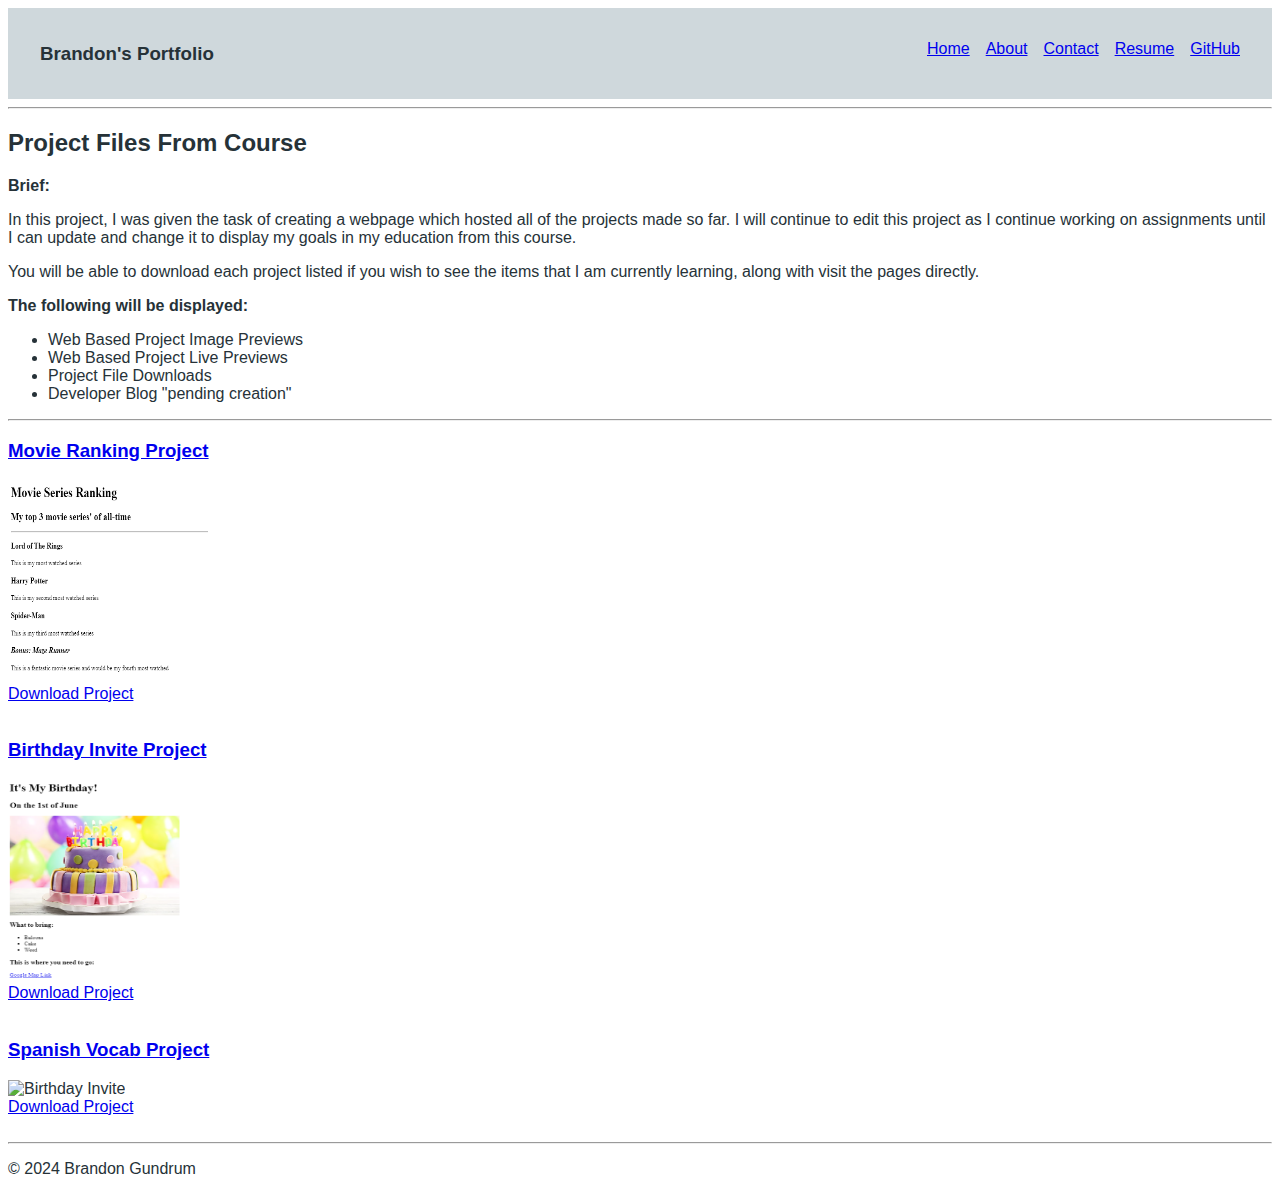
==== index.html @ 21b705c9 "Add files via upload" ====
<!DOCTYPE html>
<html lang="en">

<head>
    <meta charset="UTF-8">
    <meta name="viewport" content="width=device-width, initial-scale=1.0">
    <link rel="stylesheet" href="./style.css" />
    <title>Brandon's Portfolio</title>
</head>

<body>
    <nav>
        <h3>Brandon's Portfolio</h3>
        <ul>
        <li><a href="./index.html">Home</a></li>
        <li><a href="./public/about.html">About</a></li>
        <li><a href="./public/contact.html">Contact</a></li>
        <li><a href="./public/resume.html">Resume</a></li>
        <li><a href="https://gundrumbc.github.io/html-portfolio/"> GitHub</a></li>
        </ul>
    </nav>

        <hr>
        <h2>Project Files From Course</h2>
        <p><b>Brief:</b></p>
        <p>In this project, I was given the task of creating a webpage which hosted all of the projects made so far. I will continue to edit this project as I continue working on assignments until I can update and change it to display my goals in my education from this course.</p>
        <p>You will be able to download each project listed if you wish to see the items that I am currently learning, along with visit the pages directly.</p>
        <p><b>The following will be displayed:</b></p>
        <ul>
            <li>Web Based Project Image Previews</li>
            <li>Web Based Project Live Previews</li>
            <li>Project File Downloads</li>
            <li>Developer Blog "pending creation"</li>
        </ul>
    <hr>
        <h3><a href="./public/movie-ranking.html"> Movie Ranking Project</a></h3>
        <img height="280" src="./assets/images/movie-ranking.png"  alt="Movie Ranking" /><br>
        <a href="./public/movie-ranking.html" download> Download Project </a><br>
    <br>
        <h3><a href="./public/birthday-invite.html"> Birthday Invite Project</a></h3>
        <img height="280" src="./assets/images/birthday-invite.png"  alt="Birthday Invite" /><br>
        <a href="./public/birthday-invite.html" download> Download Project </a><br>
    <br>
        <h3><a href="./public/spanish-vocab.html"> Spanish Vocab Project</a></h3>
        <img height="280" src="./assets/images/spanish-vocab.png"  alt="Birthday Invite" /><br>
        <a href="./public/spanish-vocab.html" download> Download Project </a><br>
<br>
</body>
<hr>
<footer>
    <p>© 2024 Brandon Gundrum</p>
  </footer>
</html>
---- style.css ----
.colortitle{
    font-weight: normal;
}

img{
    width: 200px;
    height: 200px;
}

#red{
    color: red;
}

#blue{
    color: blue;
}

#orange{
    color: orange;
}

#green{
    color: green;
}

#yellow{
    color: yellow;
}
  
  body {
    font-family: Arial, Tahoma, Serif;
    color: #263238;
  }

  nav {
    display: flex; /* 1 */
    justify-content: space-between; /* 2 */
    padding: 1rem 2rem; /* 3 */
    background: #cfd8dc; /* 4 */
  }
  
  nav ul {
    display: flex; /* 5 */
    list-style: none; /* 6 */
  }
  
  nav li {
    padding-left: 1rem; /* 7! */
  }

  @media only screen and (max-width: 600px) {
    nav {
      flex-direction: column;
    }
    nav ul {
      flex-direction: column;
      padding-top: 0.5rem;
    }
    nav li {
      padding: 0.5rem 0;
    }
  }
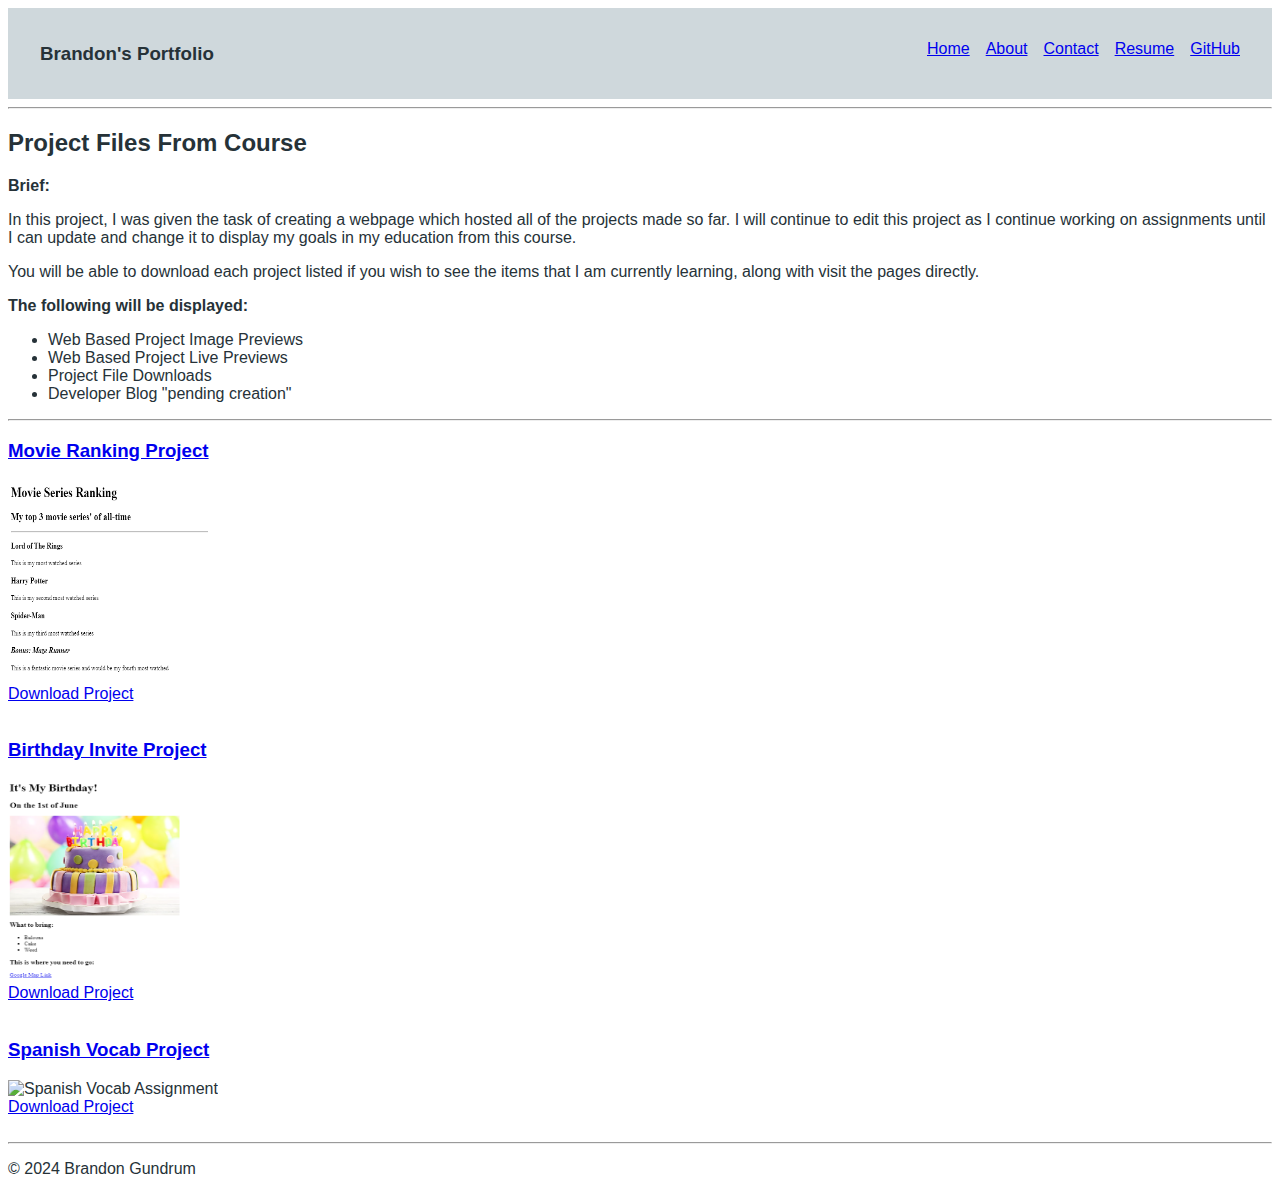
==== commit 2ca592ab: "index.html" ====
--- a/index.html
+++ b/index.html
@@ -42,7 +42,7 @@
         <a href="./public/birthday-invite.html" download> Download Project </a><br>
     <br>
         <h3><a href="./public/spanish-vocab.html"> Spanish Vocab Project</a></h3>
-        <img height="280" src="./assets/images/spanish-vocab.png"  alt="Birthday Invite" /><br>
+        <img height="280" src="./assets/images/spanish-vocab.png"  alt="Spanish Vocab Assignment" /><br>
         <a href="./public/spanish-vocab.html" download> Download Project </a><br>
 <br>
 </body>
@@ -50,4 +50,4 @@
 <footer>
     <p>© 2024 Brandon Gundrum</p>
   </footer>
-</html>+</html>
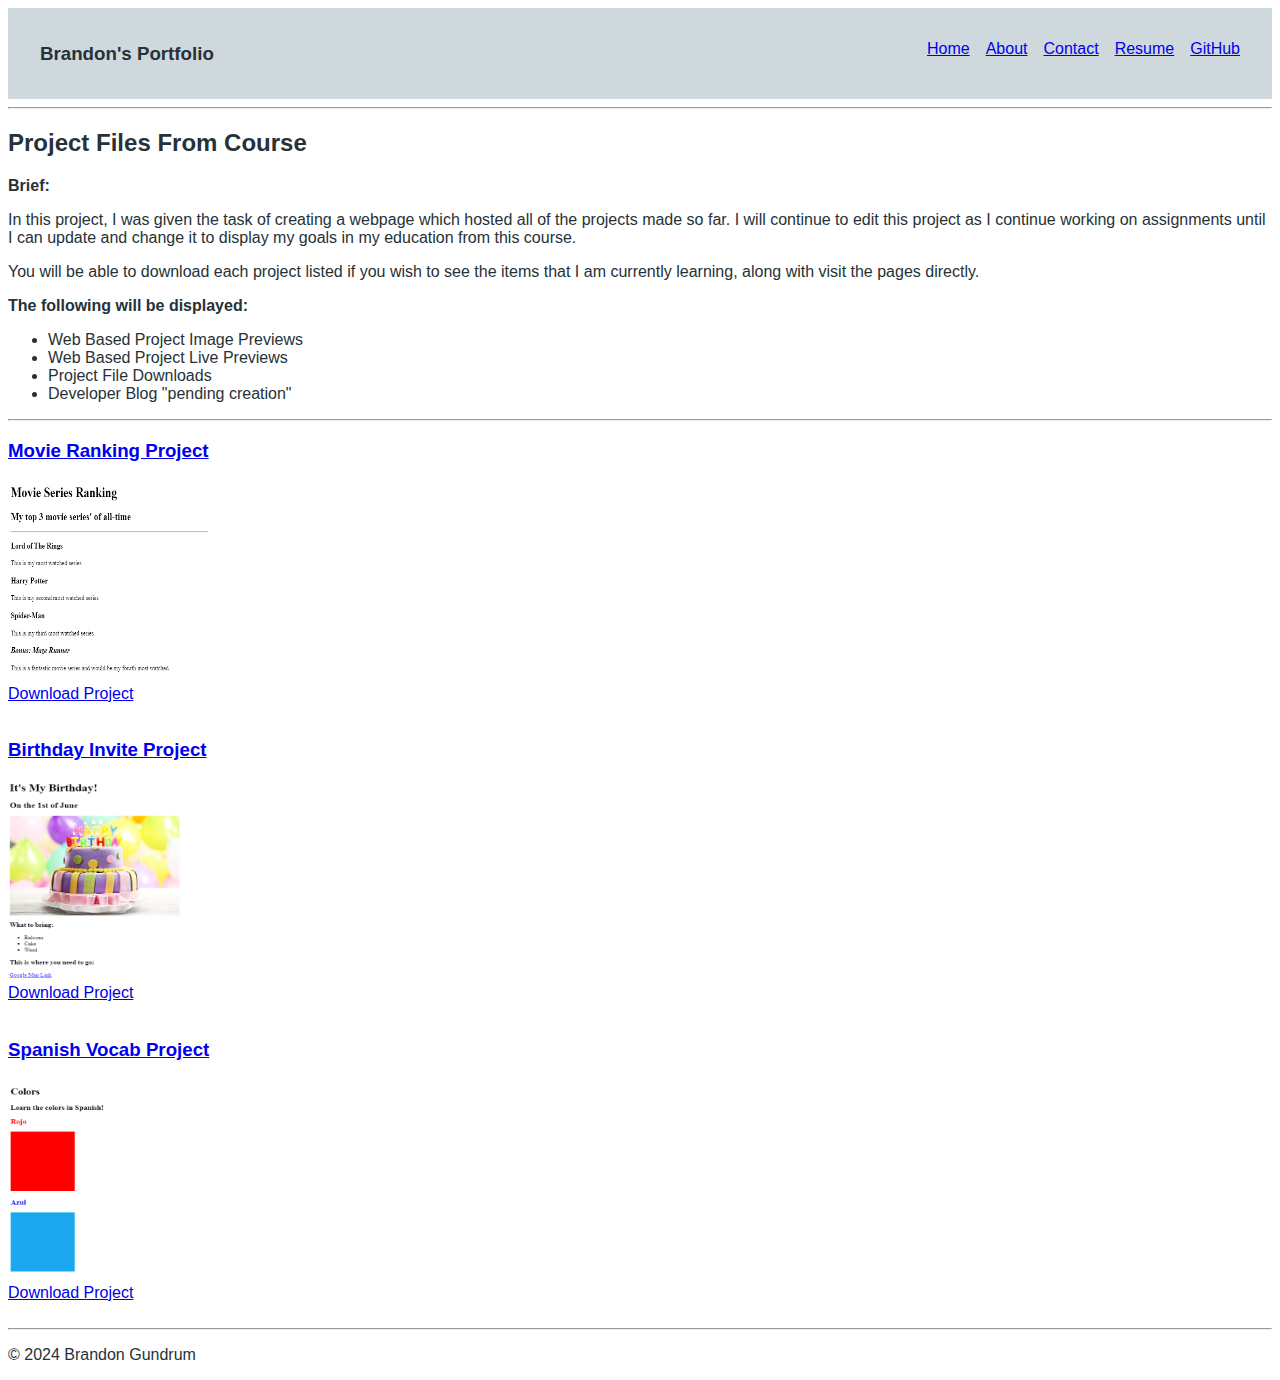
==== commit cbb22116: "Update index.html" ====
--- a/index.html
+++ b/index.html
@@ -42,7 +42,7 @@
         <a href="./public/birthday-invite.html" download> Download Project </a><br>
     <br>
         <h3><a href="./public/spanish-vocab.html"> Spanish Vocab Project</a></h3>
-        <img height="280" src="./assets/images/spanish-vocab.png"  alt="Spanish Vocab Assignment" /><br>
+        <img height="280" src="./assets/images/Spanish-Vocab.PNG"  alt="Spanish Vocab Assignment" /><br>
         <a href="./public/spanish-vocab.html" download> Download Project </a><br>
 <br>
 </body>
